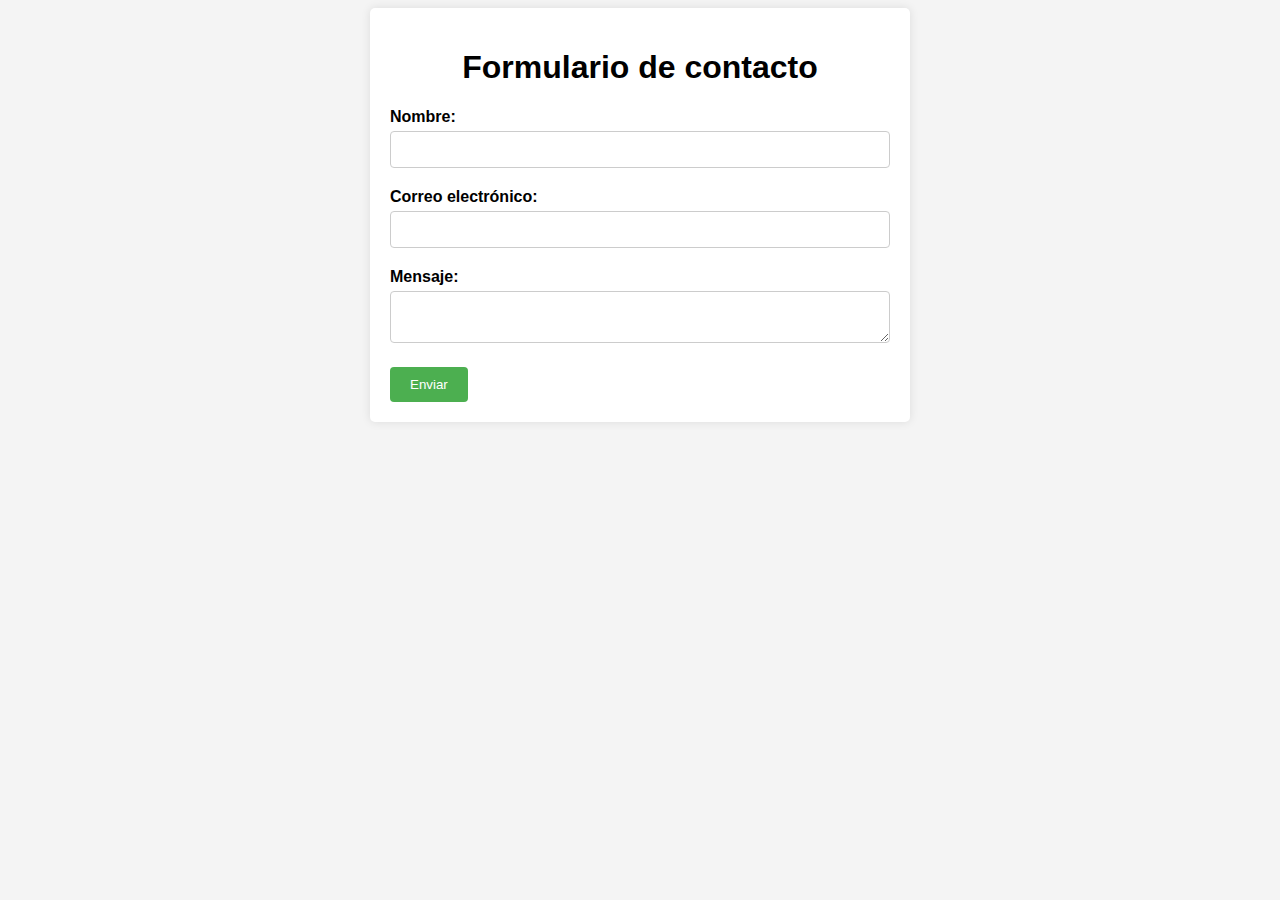
==== Segundo Codigo/index.html @ 3f65c37f "Add files via upload" ====
<!DOCTYPE html>
<html lang="en">
<head>
  <meta charset="UTF-8">
  <meta name="viewport" content="width=device-width, initial-scale=1.0">
  <title>Formulario</title>
  <link rel="stylesheet" href="styles.css">
</head>
<body>
  <div class="container">
    <h1>Formulario de contacto</h1>
    <form id="contact-form">
      <div class="form-group">
        <label for="name">Nombre:</label>
        <input type="text" id="name" name="name" required>
      </div>
      <div class="form-group">
        <label for="email">Correo electrónico:</label>
        <input type="email" id="email" name="email" required>
      </div>
      <div class="form-group">
        <label for="message">Mensaje:</label>
        <textarea id="message" name="message" required></textarea>
      </div>
      <button type="submit">Enviar</button>
    </form>
  </div>

  <script src="script.js"></script>
</body>
</html>
---- Segundo Codigo/styles.css ----
body {
    font-family: Arial, sans-serif;
    background-color: #f4f4f4;
  }
  
  .container {
    max-width: 500px;
    margin: 0 auto;
    padding: 20px;
    background-color: white;
    border-radius: 5px;
    box-shadow: 0 0 10px rgba(0, 0, 0, 0.1);
  }
  
  h1 {
    text-align: center;
  }
  
  .form-group {
    margin-bottom: 20px;
  }
  
  label {
    display: block;
    font-weight: bold;
    margin-bottom: 5px;
  }
  
  input[type="text"],
  input[type="email"],
  textarea {
    width: 100%;
    padding: 10px;
    border: 1px solid #ccc;
    border-radius: 4px;
    box-sizing: border-box;
  }
  
  button[type="submit"] {
    background-color: #4CAF50;
    color: white;
    padding: 10px 20px;
    border: none;
    border-radius: 4px;
    cursor: pointer;
  }
  
  button[type="submit"]:hover {
    background-color: #45a049;
  }
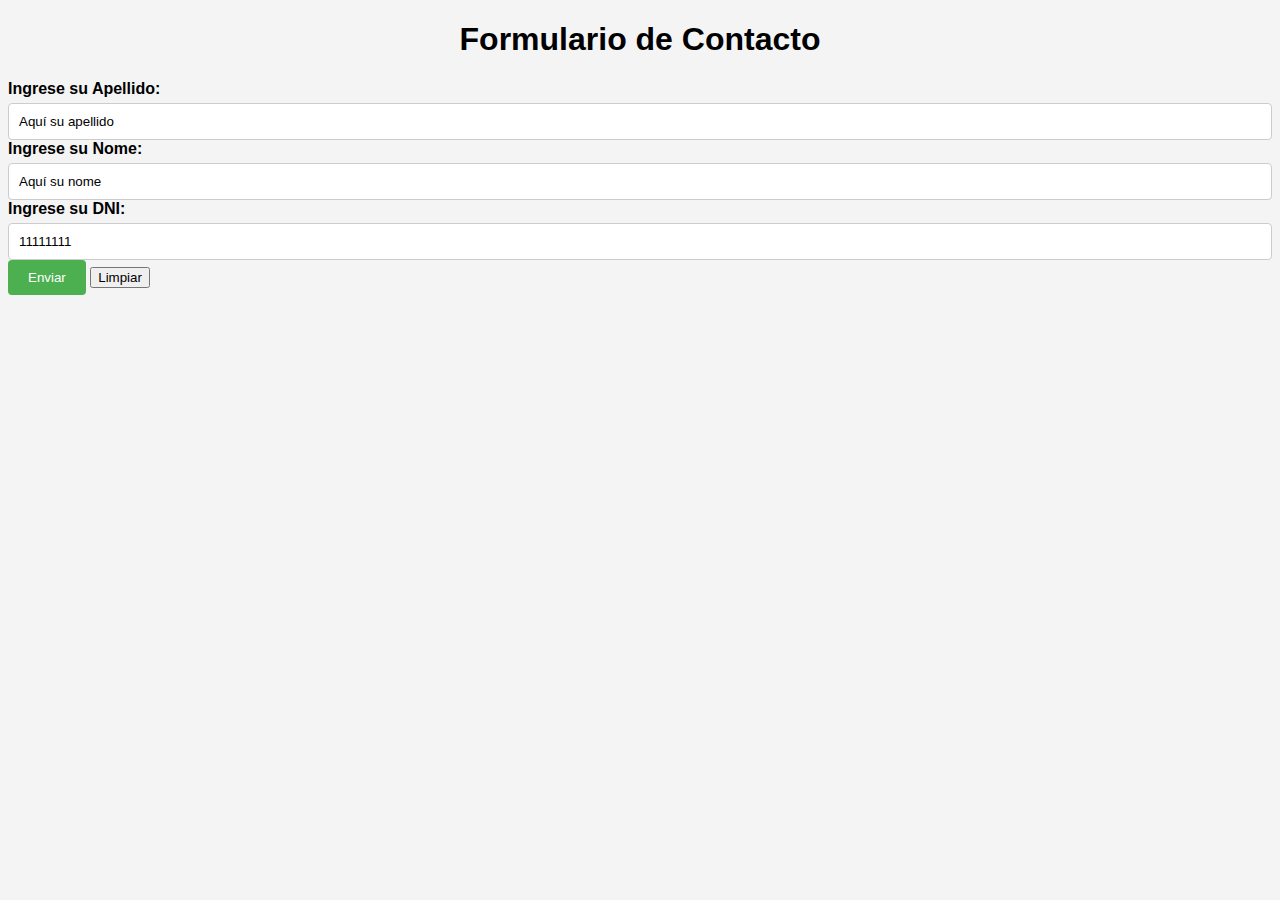
==== commit 6d0d962e: "Add files via upload" ====
--- a/Segundo Codigo/index.html
+++ b/Segundo Codigo/index.html
@@ -3,28 +3,26 @@
 <head>
   <meta charset="UTF-8">
   <meta name="viewport" content="width=device-width, initial-scale=1.0">
-  <title>Formulario</title>
+  <title>Formulario de Contacto</title>
   <link rel="stylesheet" href="styles.css">
 </head>
 <body>
-  <div class="container">
-    <h1>Formulario de contacto</h1>
-    <form id="contact-form">
-      <div class="form-group">
-        <label for="name">Nombre:</label>
-        <input type="text" id="name" name="name" required>
-      </div>
-      <div class="form-group">
-        <label for="email">Correo electrónico:</label>
-        <input type="email" id="email" name="email" required>
-      </div>
-      <div class="form-group">
-        <label for="message">Mensaje:</label>
-        <textarea id="message" name="message" required></textarea>
-      </div>
-      <button type="submit">Enviar</button>
-    </form>
-  </div>
+  <h1>Formulario de Contacto</h1>
+  <form id="contactForm">
+    <label for="ape">Ingrese su Apellido:</label>
+    <input type="text" id="ape" name="apellido" maxlength="30" value="Aquí su apellido" required>
+
+    <label for="nom">Ingrese su Nome:</label>
+    <input type="text" id="nom" name="nome" maxlength="40" value="Aquí su nome" required>
+
+    <label for="dni">Ingrese su DNI:</label>
+    <input type="text" id="dni" name="docu" maxlength="8" value="11111111" required>
+
+    <button type="submit">Enviar</button>
+    <button type="button" onclick="resetForm()">Limpiar</button>
+  </form>
+
+  <div id="response"></div>
 
   <script src="script.js"></script>
 </body>
